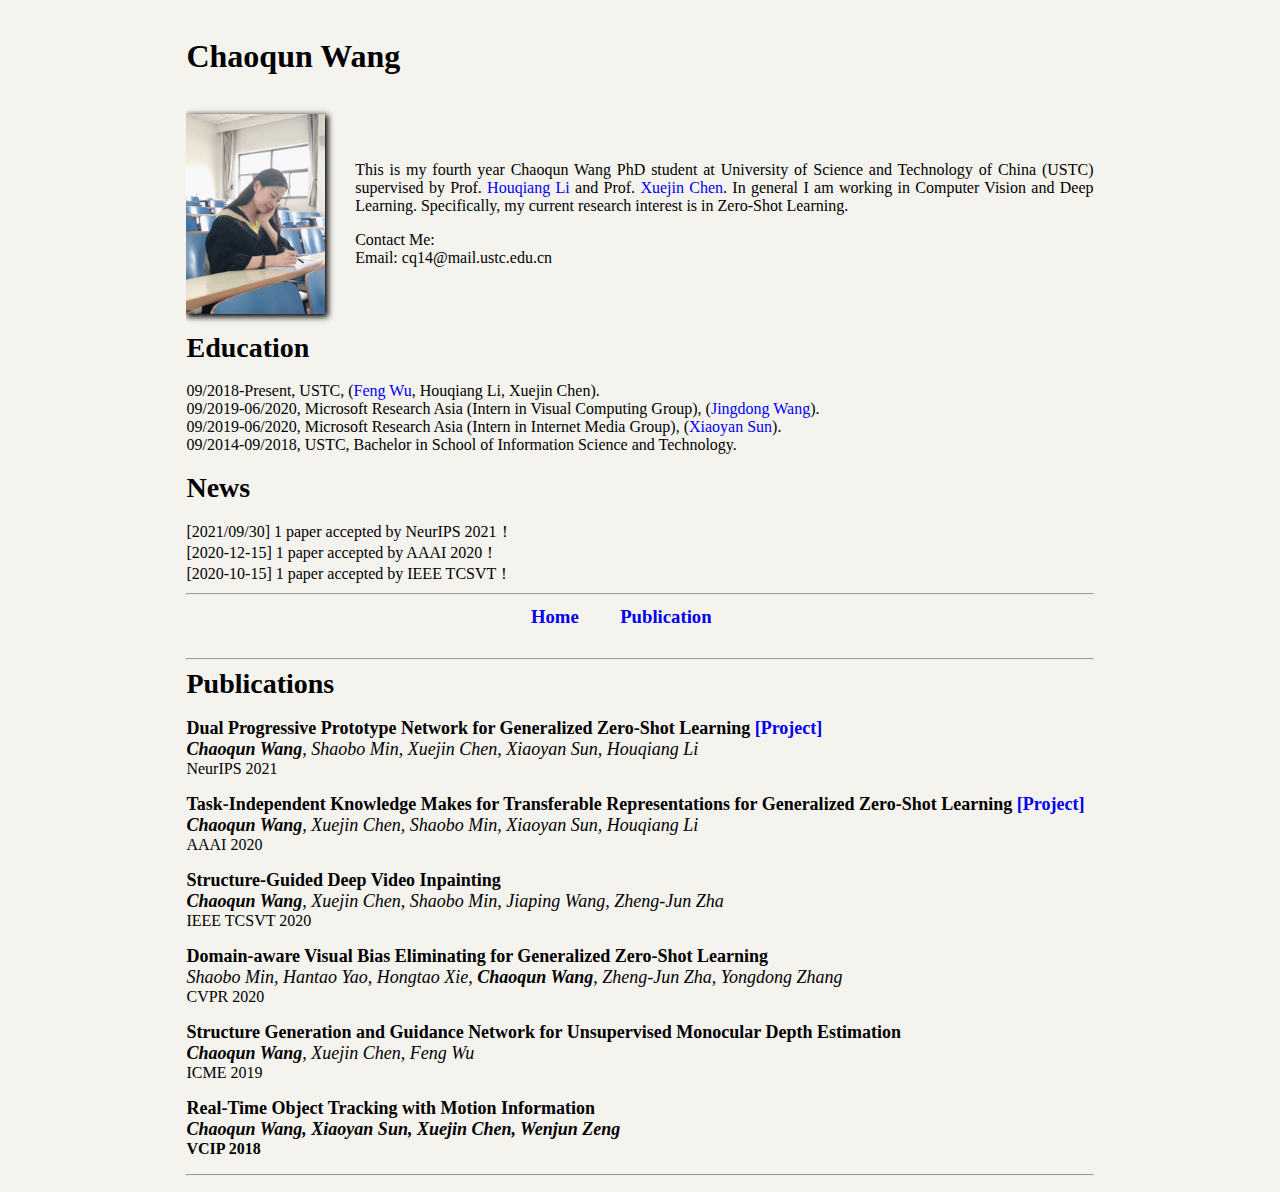
==== index.htm @ 0b65c46a "Add files via upload" ====
﻿<!DOCTYPE HTML PUBLIC "-//W3C//DTD HTML 4.0 Transitional//EN">
<!-- saved from url=(0040)https://people.cs.umass.edu/~tsungyulin/ -->

<html><head><meta http-equiv="Content-Type" content="text/html; charset=ISO-8859-1">
      <title>Chaoqun Wang</title>

      <link rel="shortcut icon" href="./files/profile_picture.jpg">
      <link href="./files/general.css" rel="stylesheet" type="text/css">

      <script type="text/javascript">

	var _gaq = _gaq || [];
  _gaq.push(['_setAccount', 'UA-36893740-1']);
  _gaq.push(['_trackPageview']);

  (function() {
    var ga = document.createElement('script'); ga.type = 'text/javascript'; ga.async = true;
    ga.src = ('https:' == document.location.protocol ? 'https://ssl' : 'http://www') + '.google-analytics.com/ga.js';
    var s = document.getElementsByTagName('script')[0]; s.parentNode.insertBefore(ga, s);
  })();

</script>

</head>

<body>
   <div id="wrap">
   <table border="0" cellpadding="0" cellspacing="0" width="100%">
   <tbody><tr>
				<td align="left">
                  <h1>Chaoqun Wang</h1>
               </td>

               <td>
               </td>
			   
			   <td>
               </td>
         </tr>
	</tbody>
    </table>

   	<br>
     <div id="intro">
     <table border="0" cellpadding="0" cellspacing="0" width="100%">
     <tbody><tr>
					<td align="left" style="padding-right:20px">
						<a href="./files/profile_picture.jpg"><img class="shadowimg" src="./files/profile_picture.jpg" alt="My photo" height="200"></a>
						<br>
					</td>
					<td align="justify">
					<p align=justify>
					This is my fourth year Chaoqun Wang PhD student at University of Science and Technology of China (USTC)
                    supervised by Prof. <a href="http://staff.ustc.edu.cn/~lihq/">Houqiang Li</a> and
                    Prof. <a href="http://staff.ustc.edu.cn/~xjchen99/">Xuejin Chen</a>.
                    In general I am working in Computer Vision and Deep Learning.
                    Specifically, my current research interest is in Zero-Shot Learning.

					
					
					<p align="justify"
					<b> Contact Me: </b>
					<br>
					Email: cq14@mail.ustc.edu.cn
					</p>
					</td>



            </tr>
     </tbody></table>

     <br>
	<div id="Education">
	<span class="pagetitle"><b>Education</b></span><br><br>
					09/2018-Present, USTC, (<a href="https://scholar.google.com/citations?user=5bInRDEAAAAJ&hl=zh-CN">Feng Wu</a>, Houqiang Li, Xuejin Chen).
					<br>
					09/2019-06/2020, Microsoft Research Asia (Intern in Visual Computing Group), (<a href="https://jingdongwang2017.github.io/">Jingdong Wang</a>).
					<br>
					09/2019-06/2020, Microsoft Research Asia (Intern in Internet Media Group), (<a href="http://staff.ustc.edu.cn/~xysun720/">Xiaoyan Sun</a>).
					<br>
					09/2014-09/2018, USTC, Bachelor in School of Information Science and Technology.
<br>
	<br>
	</div>
	<div id="News">
	<span class="pagetitle"><b>News</b></span><br><br>
	<span class="articlemisc">[2021/09/30] 1 paper accepted by NeurIPS 2021！ </span><br>
	<span class="articlemisc">[2020-12-15] 1 paper accepted by AAAI 2020！ </span><br>
	<span class="articlemisc">[2020-10-15] 1 paper accepted by IEEE TCSVT！ </span><br>

	</div>
	

     </div>
	  <hr>
      <table align="center">
      	<tbody>
      	<tr>
      		<td><h3><a href="./index.htm">Home</a>&nbsp;&nbsp;&nbsp;&nbsp;&nbsp;&nbsp;&nbsp;&nbsp;</h3></td>
      		<td><h3><a href="#publication">Publication</a>&nbsp;&nbsp;&nbsp;&nbsp;&nbsp;&nbsp;&nbsp;&nbsp;</h3></td>

      	</tr>
      	</tbody>
      </table>

      <hr>




	<div id="publication">
	<span class="pagetitle"><b>Publications</b></span><br><br>
	
	  <span class="articleTitle">Dual Progressive Prototype Network for Generalized Zero-Shot Learning <a href="./nips_web/nips.htm">[Project]</a></span>  <br>
      <span class="articleAuthor"><b>Chaoqun Wang</b>, Shaobo Min, Xuejin Chen, Xiaoyan Sun, Houqiang Li</span><br>
      <span class="articlemisc">NeurIPS 2021
	
	  <p></p>
	  <span class="articleTitle">Task-Independent Knowledge Makes for Transferable Representations for Generalized Zero-Shot Learning <a href="./aaai_web/aaai.htm">[Project]</a></span>  <br>
      <span class="articleAuthor"><b>Chaoqun Wang</b>, Xuejin Chen, Shaobo Min, Xiaoyan Sun, Houqiang Li</span><br>
      <span class="articlemisc">AAAI 2020

	  <p></p>
	  <span class="articleTitle">Structure-Guided Deep Video Inpainting </span><br>
      <span class="articleAuthor"><b>Chaoqun Wang</b>, Xuejin Chen, Shaobo Min, Jiaping Wang, Zheng-Jun Zha</span><br>
      <span class="articlemisc">IEEE TCSVT 2020

	  <p></p>

	  <span class="articleTitle">Domain-aware Visual Bias Eliminating for Generalized Zero-Shot Learning </span><br>
      <span class="articleAuthor">Shaobo Min, Hantao Yao, Hongtao Xie, <b>Chaoqun Wang</b>, Zheng-Jun Zha, Yongdong Zhang</span><br>
      <span class="articlemisc">CVPR 2020
	  
	  <p></p>


	  <span class="articleTitle">Structure Generation and Guidance Network for Unsupervised Monocular Depth Estimation </span><br>
      <span class="articleAuthor"><b>Chaoqun Wang</b>, Xuejin Chen, Feng Wu</span><br>
      <span class="articlemisc">ICME 2019
		  <p></p>


	  <span class="articleTitle">Real-Time Object Tracking with Motion Information </span><br>
      <span class="articleAuthor"><b>Chaoqun Wang<b>, Xiaoyan Sun, Xuejin Chen, Wenjun Zeng</span><br>
      <span class="articlemisc">VCIP 2018
      <p></p>
     
   </div>


		<p></p>
		<hr>
     </div>




</body></html>
---- files/general.css ----
body {
	background: rgb(245, 243, 238); font-family: "Times New Roman", sans-serif;
}
#wrap {
	overflow: hidden; margin-top: 10mm; margin-right: auto; margin-left: auto; max-width: 240mm;
}
a:link {
	background: none; color: rgb(0, 0, 238); text-decoration: none;
}
a:active:link {
	background: none; color: rgb(238, 0, 0); text-decoration: none;
}
a:active:visited {
	background: none; color: rgb(238, 0, 0); text-decoration: none;
}
a:visited {
	background: none; color: rgb(0, 0, 238); text-decoration: none;
}
a:hover:link {
	text-decoration: underline;
}
a:hover:visited {
	text-decoration: underline;
}
a:link img {
	
}
a:visited img {
	
}
a img {
	color: white;
}
.hideme {
	display: none;
}
#intro {
	display: block;
}
#intro .name {
	text-align: left; font-family: "Time News Roman", serif;
}
#intro .title {
	display: block;
}
#intro .inst {
	margin-bottom: 10px; display: block;
}
#intro .contact {
	display: block;
}
td.pjframe {
	width: 25%;
}
img.shadowimg {
	border-width: 1px 2px 2px 1px; border-color: rgb(192, 192, 192) rgb(90, 90, 90) rgb(90, 90, 90) rgb(192, 192, 192); margin-right: 10px; box-shadow: 2px 2px 6px 1px threedshadow;
}
img.pjthumbnail {
	border-width: 1px 2px 2px 1px; border-color: rgb(192, 192, 192) rgb(90, 90, 90) rgb(90, 90, 90) rgb(192, 192, 192); padding: 10px 0px 10px 10px; width: 80%; display: block;
}
.authors {
	text-align: center; margin-bottom: 10px;
}
a.author {
	padding: 0px 0.5em;
}
.institutions {
	text-align: center; margin-bottom: 10px;
}
a.institution {
	padding: 0px 0.5em;
}
.conference {
	text-align: center; font-style: italic;
}
td.padding {
	width: 0.5em;
}
#footer {
	color: rgb(32, 128, 64); font-size: small; float: right;
}
#publication {
	
}
.pubyear {
	color: rgb(128, 128, 128); font-size: 20px; font-weight: bold;
}
.pagetitle {
	color: rgb(0, 0, 0); font-size: 28px;
}
.articleTitle {
	color: rgb(0, 0, 0); font-size: 18px; font-weight: bold;
}
.articleAuthor {
	color: rgb(0, 0, 0); font-size: 18px; font-style: italic;
}
.articlemisc {
	color: rgb(0, 0, 0); font-size: 16px;
}
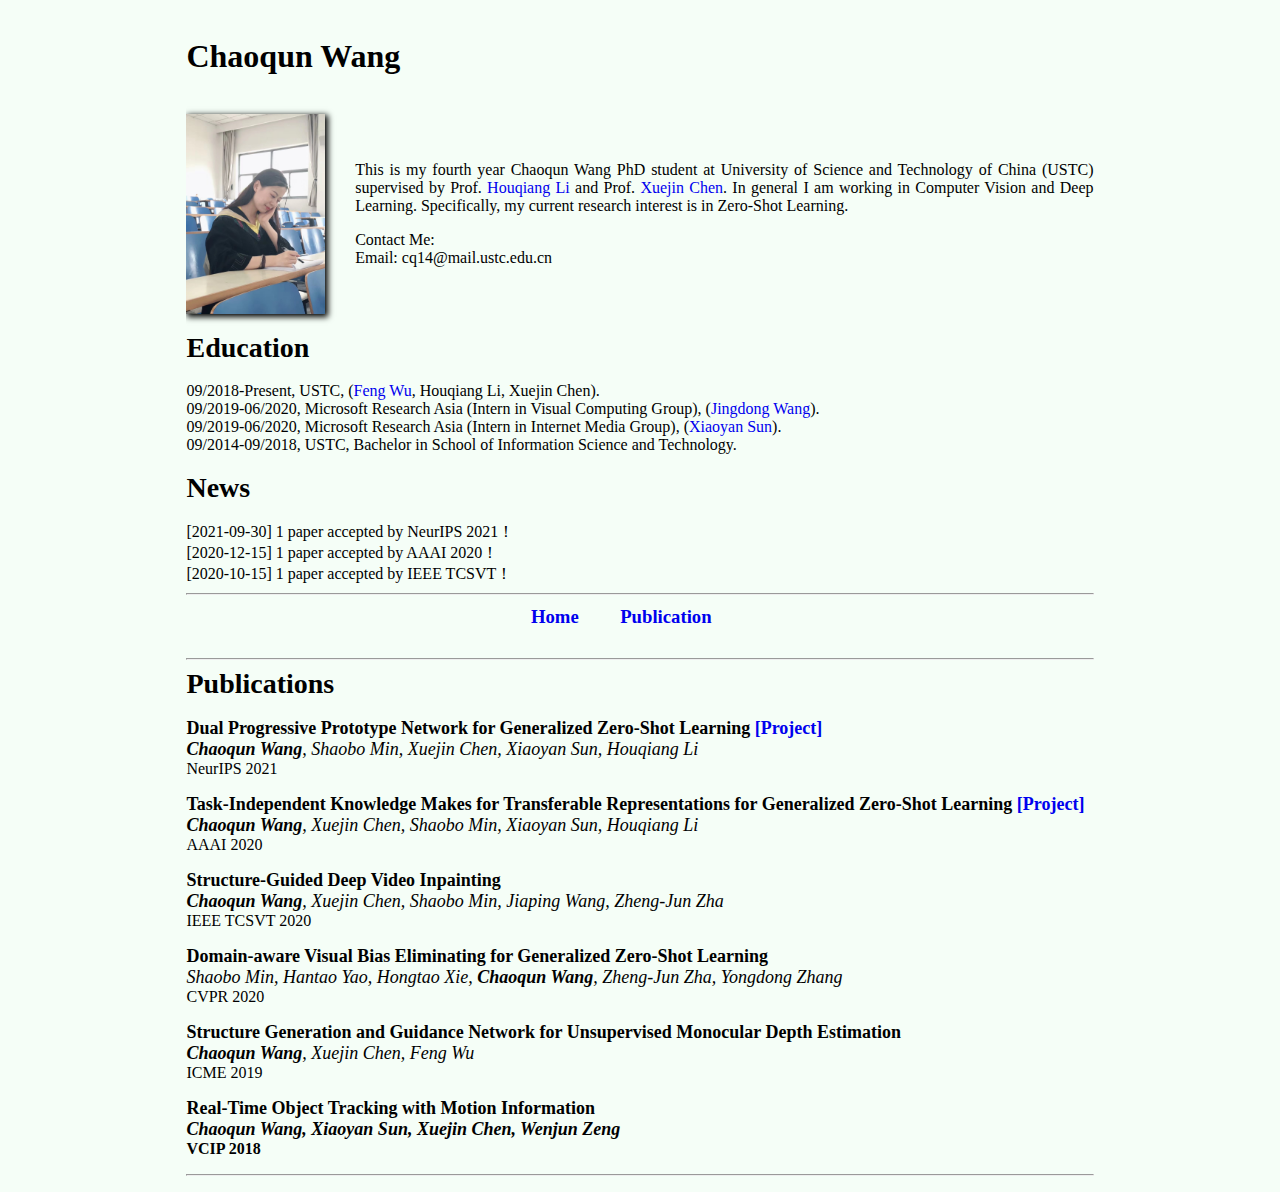
==== commit 688c88ef: "Update index.htm" ====
--- a/index.htm
+++ b/index.htm
@@ -85,7 +85,7 @@
 	</div>
 	<div id="News">
 	<span class="pagetitle"><b>News</b></span><br><br>
-	<span class="articlemisc">[2021/09/30] 1 paper accepted by NeurIPS 2021！ </span><br>
+	<span class="articlemisc">[2021-09-30] 1 paper accepted by NeurIPS 2021！ </span><br>
 	<span class="articlemisc">[2020-12-15] 1 paper accepted by AAAI 2020！ </span><br>
 	<span class="articlemisc">[2020-10-15] 1 paper accepted by IEEE TCSVT！ </span><br>
 
--- a/files/general.css
+++ b/files/general.css
@@ -1,5 +1,5 @@
 body {
-	background: rgb(245, 243, 238); font-family: "Times New Roman", sans-serif;
+	background: rgb(245, 254, 247); font-family: "Times New Roman", sans-serif;
 }
 #wrap {
 	overflow: hidden; margin-top: 10mm; margin-right: auto; margin-left: auto; max-width: 240mm;
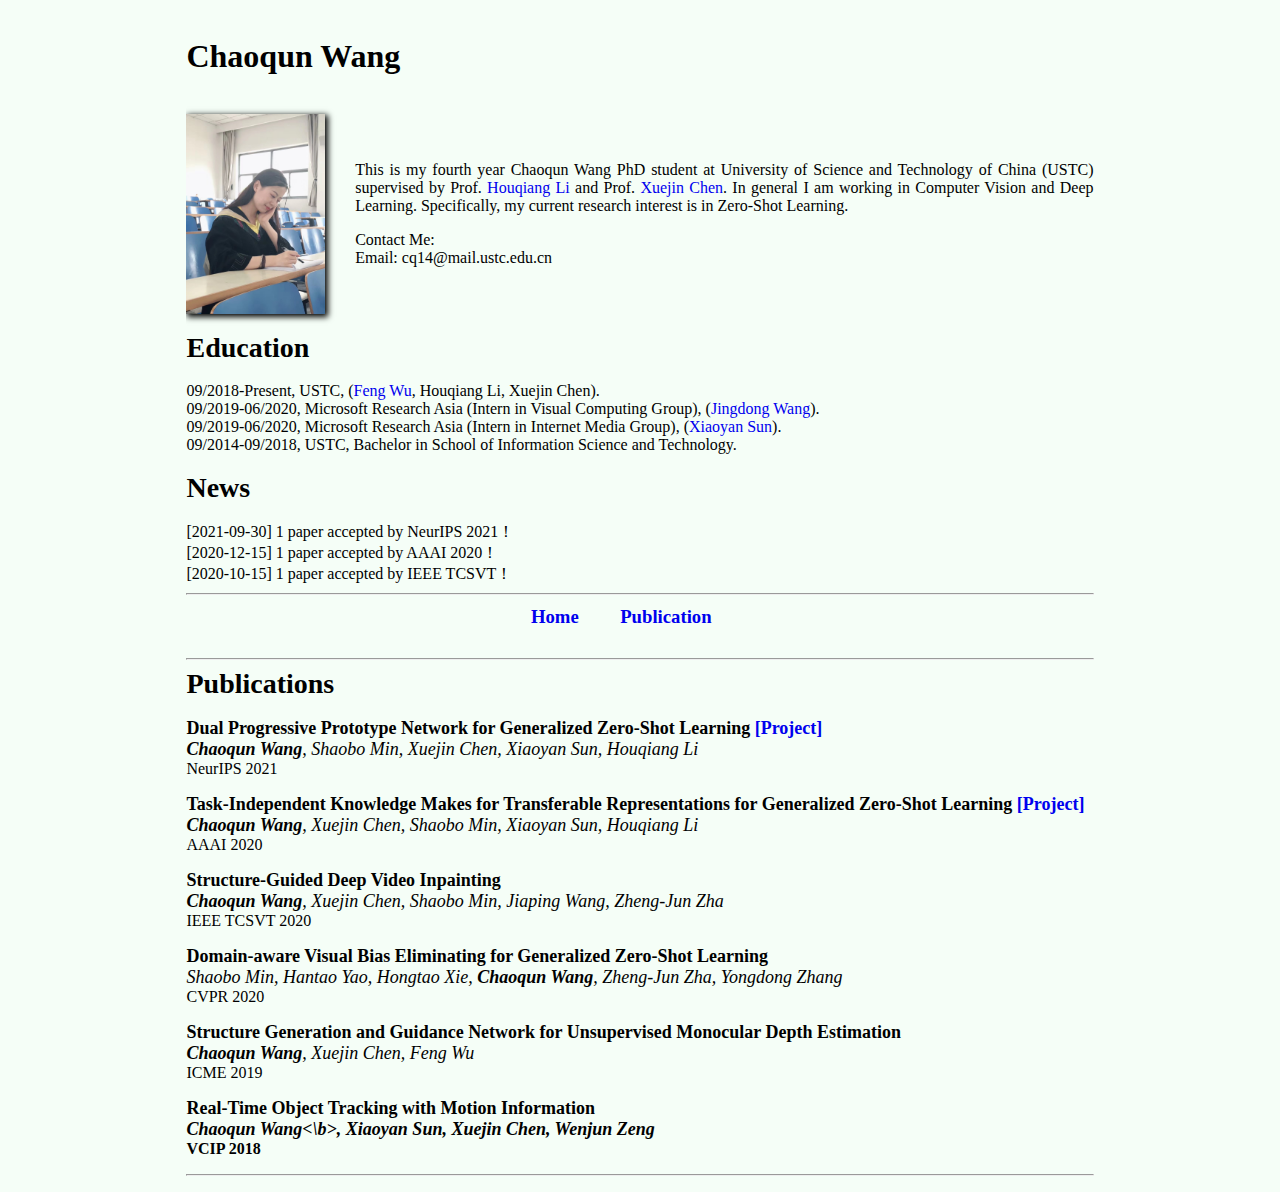
==== commit caa98956: "Update index.htm" ====
--- a/index.htm
+++ b/index.htm
@@ -142,7 +142,7 @@
 
 
 	  <span class="articleTitle">Real-Time Object Tracking with Motion Information </span><br>
-      <span class="articleAuthor"><b>Chaoqun Wang<b>, Xiaoyan Sun, Xuejin Chen, Wenjun Zeng</span><br>
+      <span class="articleAuthor"><b>Chaoqun Wang<\b>, Xiaoyan Sun, Xuejin Chen, Wenjun Zeng</span><br>
       <span class="articlemisc">VCIP 2018
       <p></p>
      
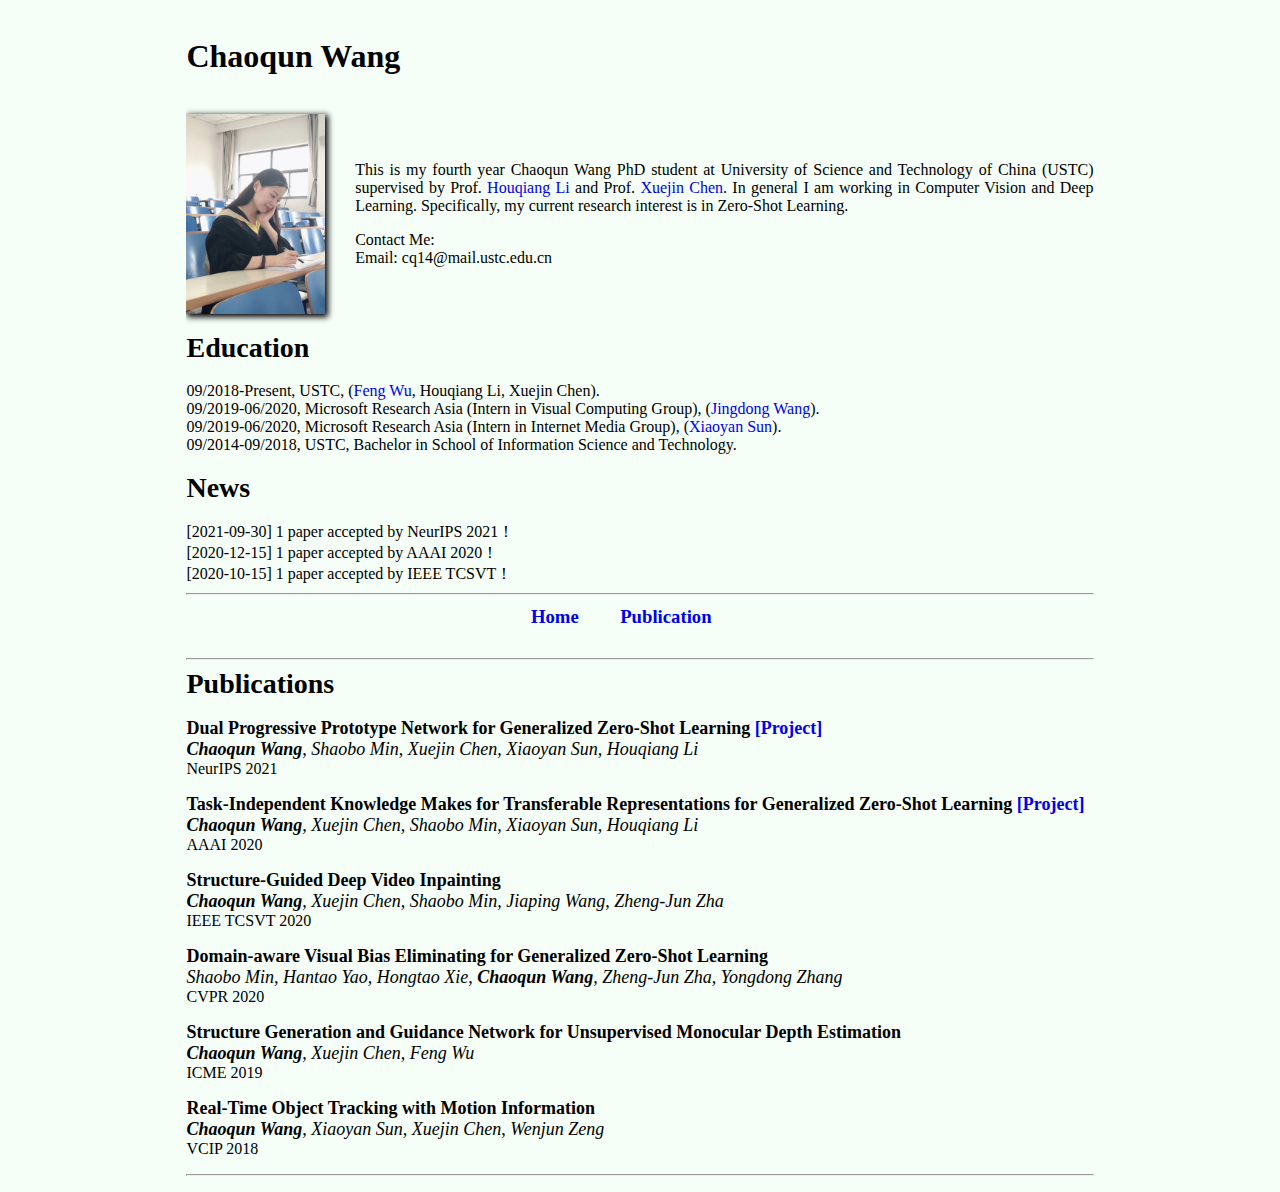
==== commit b5155586: "Update index.htm" ====
--- a/index.htm
+++ b/index.htm
@@ -142,7 +142,7 @@
 
 
 	  <span class="articleTitle">Real-Time Object Tracking with Motion Information </span><br>
-      <span class="articleAuthor"><b>Chaoqun Wang<\b>, Xiaoyan Sun, Xuejin Chen, Wenjun Zeng</span><br>
+      <span class="articleAuthor"><b>Chaoqun Wang</b>, Xiaoyan Sun, Xuejin Chen, Wenjun Zeng</span><br>
       <span class="articlemisc">VCIP 2018
       <p></p>
      
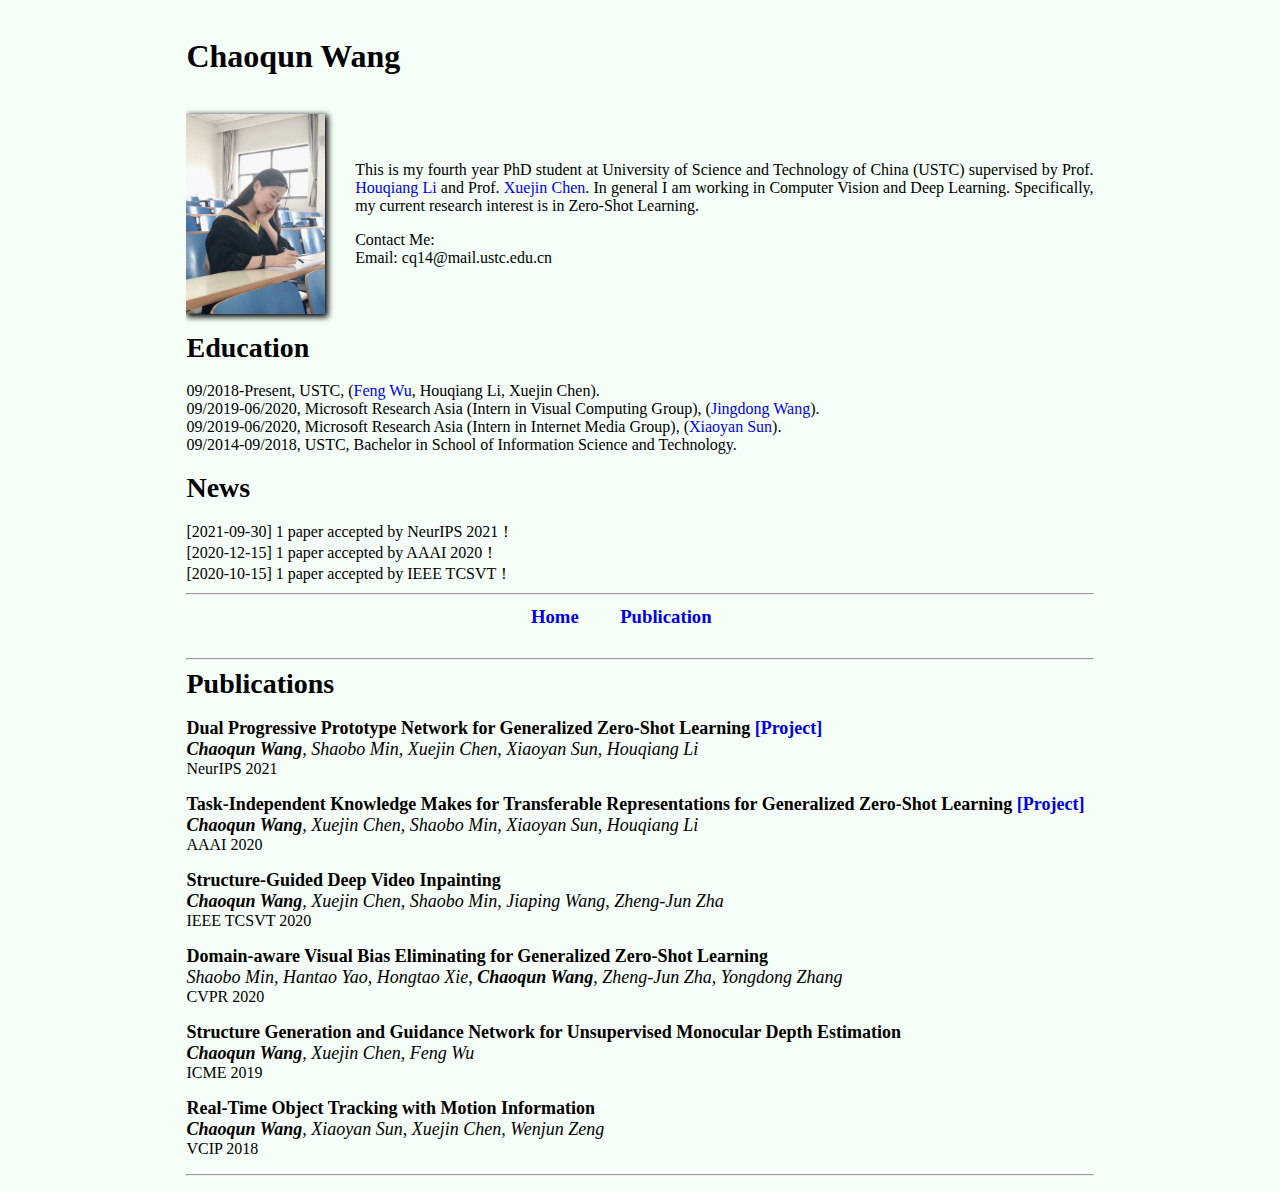
==== commit 3fc6df2e: "Update index.htm" ====
--- a/index.htm
+++ b/index.htm
@@ -50,7 +50,7 @@
 					</td>
 					<td align="justify">
 					<p align=justify>
-					This is my fourth year Chaoqun Wang PhD student at University of Science and Technology of China (USTC)
+					This is my fourth year PhD student at University of Science and Technology of China (USTC)
                     supervised by Prof. <a href="http://staff.ustc.edu.cn/~lihq/">Houqiang Li</a> and
                     Prof. <a href="http://staff.ustc.edu.cn/~xjchen99/">Xuejin Chen</a>.
                     In general I am working in Computer Vision and Deep Learning.
